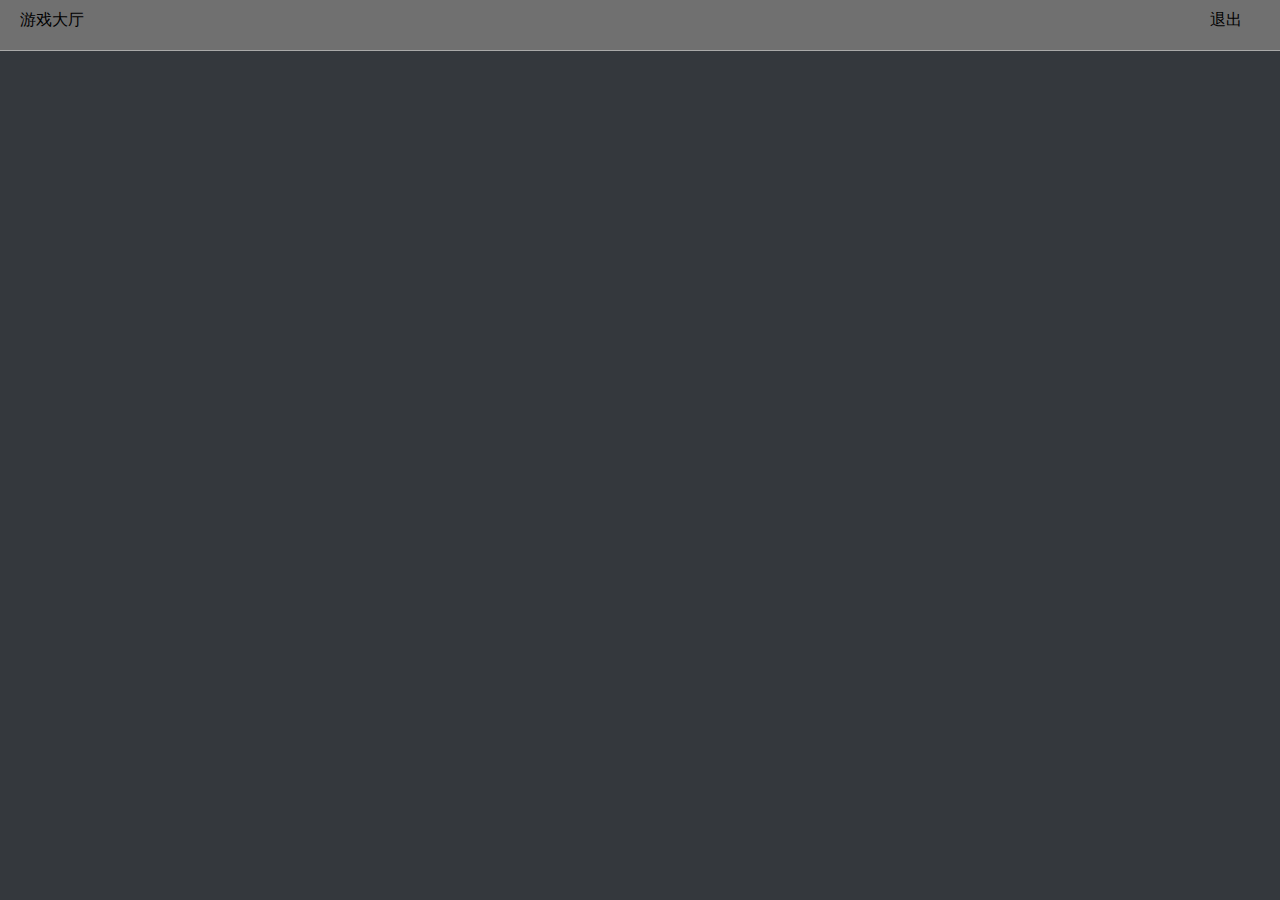
==== src/main/webapp/hall.html @ be66a4a1 "hall room" ====
<!DOCTYPE html>
<html lang="en">
<head>
    <meta charset="UTF-8">
    <title>骨牌游戏大厅</title>
    <link rel="stylesheet" href="css/base.css" type="text/css">
    <link rel="stylesheet" href="css/common.css" type="text/css">
    <script type="text/javascript" src="js/lib/jquery-1.9.1.min.js"></script>
    <script type="text/javascript" src="js/lib/jquery.json.min.js"></script>
    <script type="text/javascript" src="js/lib/jquery.mousewheel.js"></script>
    <script type="text/javascript" src="js/Global.js"></script>
    <script type="text/javascript" src="js/utils/GP.Util.ArrayList.js"></script>
    <script type="text/javascript" src="js/utils/GP.Util.Debug.js"></script>
    <script type="text/javascript" src="js/utils/GP.Util.Connection.js"></script>
    <script type="text/javascript" src="js/GP.Hall.js"></script>
    <script type="text/javascript" src="js/GP.Room.js"></script>
    <style type="text/css">
        body{background-color: #34383d;}
    </style>
</head>
<body>
    <div class="w h50 pf toolBar">
        <div class="fl ml20 h30 mt10 w300">
            <div class="pointer navHall pointer fl">游戏大厅</div>
            <div class="none navRoom pointer fl ml20">房间001</div>
            <div class="none fl ml20">桌子001</div>
        </div>
        <div class="pointer fr mr20 h30 mt10 w50">退出</div>
    </div>
    <div class="pr hallContent" style="top:50px;"></div>
    <div class="pr none roomContent" style="top:50px;"></div>
    <div class="pr none deskContent" style="top:50px;"></div>

    <script>
        $(document).ready(function(){
            var hall = new GP.Hall();

            hall.el.css("padding-left", calPadding() + "px");

            $(window).bind("resize", hall.resize);

            hall.getRoomList("402881ed5027289c01502728e6200000");

            $(".toolBar .navHall").bind("click", function(e){
                var id = $(this).attr("hallId");
                if(hall.el.hasClass("none")){
                    hall.toolBar.find(".navRoom").addClass("none");
                    hall.el.removeClass("none");
                    hall.getRoomList(id);
                    $(".roomContent").addClass("none");
                }
            })

        });
    </script>
</body>
</html>
---- src/main/webapp/css/base.css ----
@charset "utf-8";
/* CSS Document */

/*CSS reset css重置*/

body,div,dl,dt,dd,ul,ol,li,h1,h2,h3,h4,h5,h6,pre,form,fieldset,input,textarea,p,
blockquote,th,td {margin:0;padding:0;}
table {border-collapse:collapse;border-spacing:0;}
fieldset,img {border:0}
address,caption,cite,code,dfn,em,strong,th,var
{font-style:normal;font-weight:normal}
ol,ul {list-style:none}
caption,th {text-align:left}
h1,h2,h3,h4,h5,h6 {font-size:100%;font-weight:normal}
q:before,q:after {content:''}
abbr,acronym { border:0}



/*文字排版 */
.f14{font-size:14px}
.f16{font-size:16px}
.f20{font-size:20px}
.fb{font-weight:bold}
.fn{font-weight:normal}
.t2{text-indent:2em}
.lh150{line-height:150%}
.lh180{line-height:180%}
.lh200{line-height:200%}
.unl{text-decoration:underline;}
.no_unl{text-decoration:none;}
/*定位*/
.tl{text-align:left}
.tc{text-align:center}
.tr{text-align:right}
.bc{margin-left:auto;margin-right:auto;}
.fl{float:left;display:inline}
.fr{float:right;display:inline}
.cb{clear:both}
.cl{clear:left}
.cr{clear:right}
.clearfix:after{content:".";display:block;height:0;clear:both;visibility:hidden}
.clearfix{display:inline-block}* html .clearfix{height:1%}.clearfix{display:block}
.vm{vertical-align:middle}
.pr{position:relative}
.pa{position:absolute}
.pf{position:fixed}
.abs-right{position:absolute;right:0}
.zoom{zoom:1}
.hidden{visibility:hidden}
.none{display:none}
.block{display:block;}
/*长度高度*/
.w10{width:10px}
.w20{width:20px}
.w30{width:30px}
.w40{width:40px}
.w50{width:50px}
.w60{width:60px}
.w70{width:70px}

.w80{width:80px}
.w90{width:90px}
.w100{width:100px}
.w200{width:200px}
.w250{width:250px}
.w300{width:300px}
.w400{width:400px}
.w500{width:500px}
.w600{width:600px}
.w700{width:700px}
.w800{width:800px}
.w{width:100%}
.h30{height:30px}
.h50{height:50px}
.h80{height:80px}
.h100{height:100px}
.h130{height:130px}
.h160{height:160px}
.h200{height:200px}
.h{height:100%}
/*边距*/
.m10{margin:10px}
.m15{margin:15px}
.m30{margin:30px}
.mt5{margin-top:5px}
.mt10{margin-top:10px}
.mt15{margin-top:15px}
.mt20{margin-top:20px}
.mt30{margin-top:30px}
.mt50{margin-top:50px}
.mt100{margin-top:100px}
.mb10{margin-bottom:10px}
.mb15{margin-bottom:15px}
.mb20{margin-bottom:20px}
.mb30{margin-bottom:30px}
.mb50{margin-bottom:50px}
.mb100{margin-bottom:100px}
.ml5{margin-left:5px}
.ml10{margin-left:10px}
.ml15{margin-left:15px}
.ml20{margin-left:20px}
.ml30{margin-left:30px}
.ml50{margin-left:50px}
.ml100{margin-left:100px}
.mr5{margin-right:5px}
.mr10{margin-right:10px}
.mr15{margin-right:15px}
.mr20{margin-right:20px}
.mr30{margin-right:30px}
.mr50{margin-right:50px}
.mr100{margin-right:100px}
.p10{padding:10px;}
.p15{padding:15px;}
.p30{padding:30px;}
.pt5{padding-top:5px}
.pt10{padding-top:10px}
.pt15{padding-top:15px}
.pt20{padding-top:20px}
.pt30{padding-top:30px}
.pt50{padding-top:50px}
.pb5{padding-bottom:5px}

.pb10{padding-bottom:10px}
.pb15{padding-bottom:15px}
.pb20{padding-bottom:20px}
.pb30{padding-bottom:30px}
.pb50{padding-bottom:50px}
.pb100{padding-bottom:100px}
.pl5{padding-left:5px}
.pl10{padding-left:10px}
.pl15{padding-left:15px}
.pl20{padding-left:20px}
.pl30{padding-left:30px}
.pl50{padding-left:50px}
.pl100{padding-left:100px}
.pr5{padding-right:5px}
.pr10{padding-right:10px}
.pr15{padding-right:15px}
.pr20{padding-right:20px}
.pr30{padding-right:30px}
.pr50{padding-right:50px}
.pr100{padding-right:100px}

/*光标*/
.pointer{cursor: pointer;}
.hand{cursor: hand;}
.crosshair{cursor: crosshair;}
.default{cursor: default;}
.move{cursor: move;}

.bRed{border:1px dashed #F00}
.bBlack{border:1px dashed #000}
.bGreen{border:1px dashed #0F0}
.bBlue{border:1px dashed #00F}
.col_grey{ color:#707070}
---- src/main/webapp/css/common.css ----
.toolBar{background-color: #707070; border-bottom: solid 1px #a9a9a9; z-index: 10;}
.hallContent, .roomContent{background-color: #34383d;}
.roomIcon, .deskIcon{border-radius: 10px; border:solid 1px #a9a9a9;}
.roomIcon:hover, .deskIcon:hover{border-color:#bead67;}
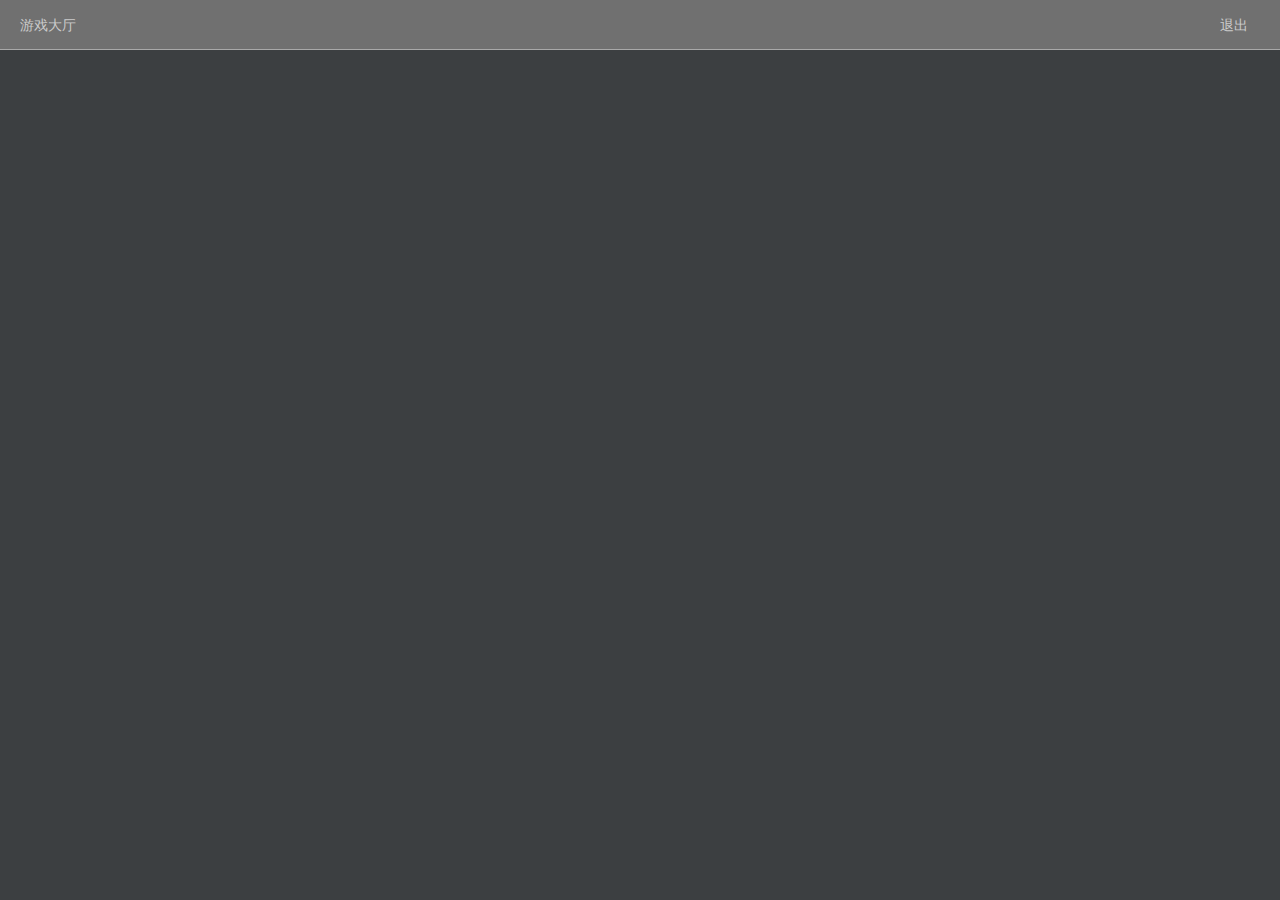
==== commit bb63844e: "引入bootstrap" ====
--- a/src/main/webapp/hall.html
+++ b/src/main/webapp/hall.html
@@ -2,12 +2,15 @@
 <html lang="en">
 <head>
     <meta charset="UTF-8">
-    <title>骨牌游戏大厅</title>
+    <title>游戏大厅</title>
     <link rel="stylesheet" href="css/base.css" type="text/css">
     <link rel="stylesheet" href="css/common.css" type="text/css">
+    <link rel="stylesheet" type="text/css" href="css/bootstrap.css"/>
+    <link rel="stylesheet" type="text/css" href="css/bootstrap-theme.css"/>
     <script type="text/javascript" src="js/lib/jquery-1.9.1.min.js"></script>
     <script type="text/javascript" src="js/lib/jquery.json.min.js"></script>
     <script type="text/javascript" src="js/lib/jquery.mousewheel.js"></script>
+    <script type="text/javascript" src="js/lib/bootstrap.min.js" ></script>
     <script type="text/javascript" src="js/Global.js"></script>
     <script type="text/javascript" src="js/utils/GP.Util.ArrayList.js"></script>
     <script type="text/javascript" src="js/utils/GP.Util.Debug.js"></script>
@@ -15,22 +18,23 @@
     <script type="text/javascript" src="js/GP.Hall.js"></script>
     <script type="text/javascript" src="js/GP.Room.js"></script>
     <style type="text/css">
-        body{background-color: #34383d;}
+        body{background-color: #3c3f41;}
     </style>
 </head>
 <body>
     <div class="w h50 pf toolBar">
-        <div class="fl ml20 h30 mt10 w300">
-            <div class="pointer navHall pointer fl">游戏大厅</div>
-            <div class="none navRoom pointer fl ml20">房间001</div>
-            <div class="none fl ml20">桌子001</div>
-        </div>
-        <div class="pointer fr mr20 h30 mt10 w50">退出</div>
+        <ol class="fl ml20">
+            <li class="navHall fl pointer navActive">游戏大厅</li>
+            <li class="navRoom fl ml5 pointer none">房间001</li>
+            <li class="navDesk fl ml5 none">桌子001</li>
+        </ol>
+        <div class="pointer fr mr20 w40">退出</div>
     </div>
-    <div class="pr hallContent" style="top:50px;"></div>
-    <div class="pr none roomContent" style="top:50px;"></div>
-    <div class="pr none deskContent" style="top:50px;"></div>
-
+    <div class="content pr top50">
+        <div class="pr hallContent" style="top:30px;"></div>
+        <div class="pr none roomContent" style="top:30px;"></div>
+        <div class="pr none deskContent" style="top:30px;"></div>
+    </div>
     <script>
         $(document).ready(function(){
             var hall = new GP.Hall();
@@ -39,7 +43,7 @@
 
             $(window).bind("resize", hall.resize);
 
-            hall.getRoomList("402881ed5027289c01502728e6200000");
+            hall.getRoomList("8ad28d3a522fd83a01522fe9678b0000");
 
             $(".toolBar .navHall").bind("click", function(e){
                 var id = $(this).attr("hallId");
@@ -49,8 +53,7 @@
                     hall.getRoomList(id);
                     $(".roomContent").addClass("none");
                 }
-            })
-
+            });
         });
     </script>
 </body>
--- a/src/main/webapp/css/common.css
+++ b/src/main/webapp/css/common.css
@@ -1,4 +1,7 @@
-.toolBar{background-color: #707070; border-bottom: solid 1px #a9a9a9; z-index: 10;}
-.hallContent, .roomContent{background-color: #34383d;}
+.toolBar{color:#ccc;line-height:50px;background-color: #707070; border-bottom: solid 1px #a9a9a9; z-index: 10;}
+.navRoom:before, .navDesk:before{padding: 0 5px;color: #ccc;content: "/\00a0";}
+.content{top:50px;}
+.hallContent, .roomContent{background-color: #3c3f41;}
+.roomItem, .deskItem{color:#ccc;}
 .roomIcon, .deskIcon{border-radius: 10px; border:solid 1px #a9a9a9;}
 .roomIcon:hover, .deskIcon:hover{border-color:#bead67;}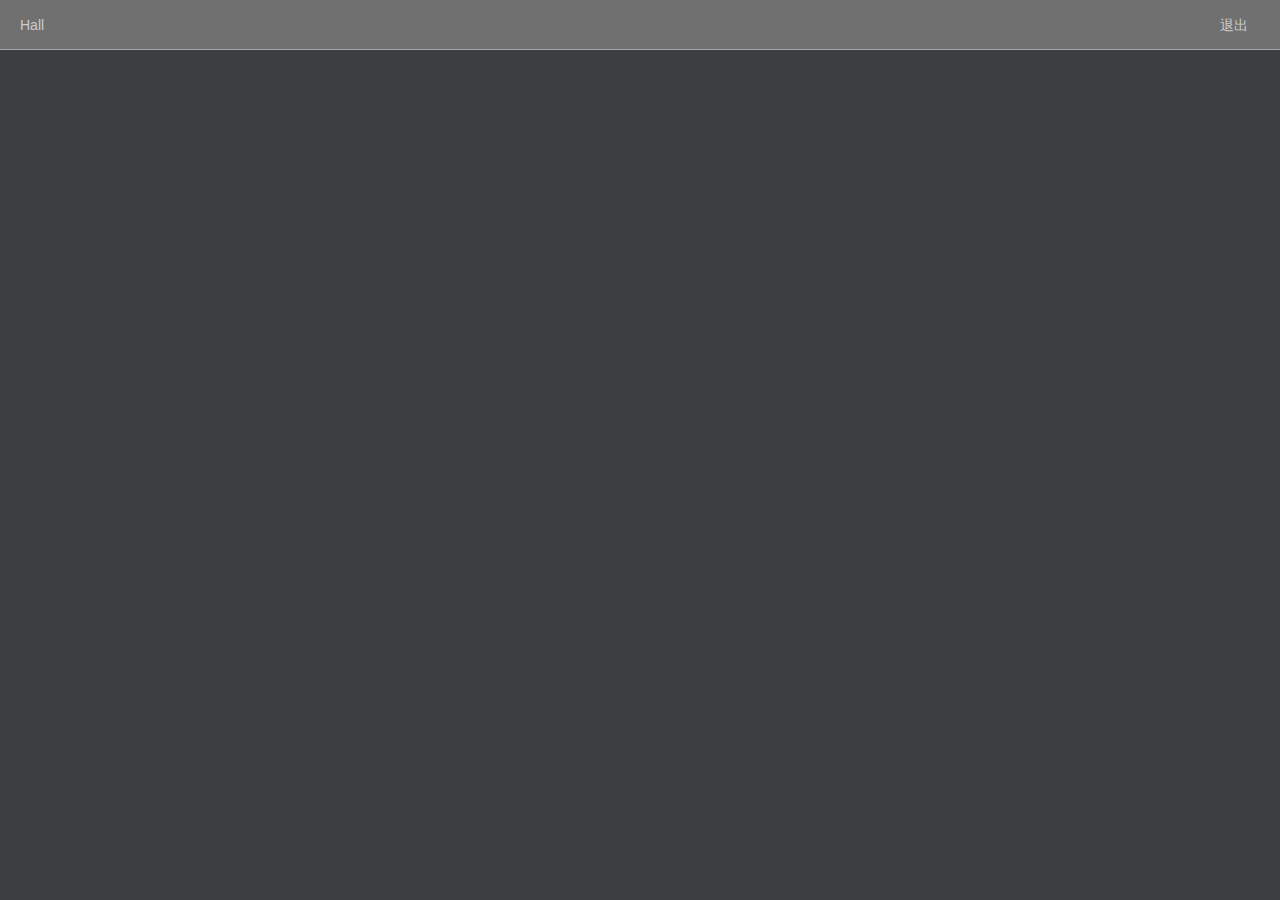
==== commit a3c152df: "下座" ====
--- a/src/main/webapp/hall.html
+++ b/src/main/webapp/hall.html
@@ -2,7 +2,7 @@
 <html lang="en">
 <head>
     <meta charset="UTF-8">
-    <title>游戏大厅</title>
+    <title></title>
     <link rel="stylesheet" href="css/base.css" type="text/css">
     <link rel="stylesheet" href="css/common.css" type="text/css">
     <link rel="stylesheet" type="text/css" href="css/bootstrap.css"/>
@@ -11,12 +11,16 @@
     <script type="text/javascript" src="js/lib/jquery.json.min.js"></script>
     <script type="text/javascript" src="js/lib/jquery.mousewheel.js"></script>
     <script type="text/javascript" src="js/lib/bootstrap.min.js" ></script>
+    <script type="text/javascript" src="js/utils/GP.Util.Global.js"></script>
+    <script type="text/javascript" src="js/GP.WebSocket.js"></script>
+    <script type="text/javascript" src="js/Constant.js"></script>
     <script type="text/javascript" src="js/Global.js"></script>
     <script type="text/javascript" src="js/utils/GP.Util.ArrayList.js"></script>
     <script type="text/javascript" src="js/utils/GP.Util.Debug.js"></script>
     <script type="text/javascript" src="js/utils/GP.Util.Connection.js"></script>
     <script type="text/javascript" src="js/GP.Hall.js"></script>
     <script type="text/javascript" src="js/GP.Room.js"></script>
+    <script type="text/javascript" src="js/GP.PlayGround.js"></script>
     <style type="text/css">
         body{background-color: #3c3f41;}
     </style>
@@ -24,7 +28,7 @@
 <body>
     <div class="w h50 pf toolBar">
         <ol class="fl ml20">
-            <li class="navHall fl pointer navActive">游戏大厅</li>
+            <li class="navHall fl pointer navActive">Hall</li>
             <li class="navRoom fl ml5 pointer none">房间001</li>
             <li class="navDesk fl ml5 none">桌子001</li>
         </ol>
@@ -35,6 +39,7 @@
         <div class="pr none roomContent" style="top:30px;"></div>
         <div class="pr none deskContent" style="top:30px;"></div>
     </div>
+    <div class="playground pa none fullSize"></div>
     <script>
         $(document).ready(function(){
             var hall = new GP.Hall();
--- a/src/main/webapp/css/base.css
+++ b/src/main/webapp/css/base.css
@@ -153,4 +153,8 @@
 .bBlack{border:1px dashed #000}
 .bGreen{border:1px dashed #0F0}
 .bBlue{border:1px dashed #00F}
-.col_grey{ color:#707070}+.col_grey{ color:#707070}
+
+.fullSize{width:100%;height:100%;}
+.fullWidth{width:100%;}
+.fullHeight{height:100%;}--- a/src/main/webapp/css/common.css
+++ b/src/main/webapp/css/common.css
@@ -4,4 +4,14 @@
 .hallContent, .roomContent{background-color: #3c3f41;}
 .roomItem, .deskItem{color:#ccc;}
 .roomIcon, .deskIcon{border-radius: 10px; border:solid 1px #a9a9a9;}
-.roomIcon:hover, .deskIcon:hover{border-color:#bead67;}+.roomIcon:hover, .deskIcon:hover{border-color:#bead67;}
+.seat{width:32px;height:32px;}
+.seat-n{top: 0px; left: 33px;}
+.seat-e{right: 0px; top: 33px;}
+.seat-s{bottom: 0px; left: 33px;}
+.seat-w{top: 33px; left: 0px;}
+.seat-on{background: url("../images/bg.png") 0px 0px repeat-x;}
+
+.playground{color:#ccc;}
+.playground-content{background: url("../images/bg.png") 0px 0px repeat-x;}
+.exit-icon{width: 50px; height:30px;line-height: 30px;}
